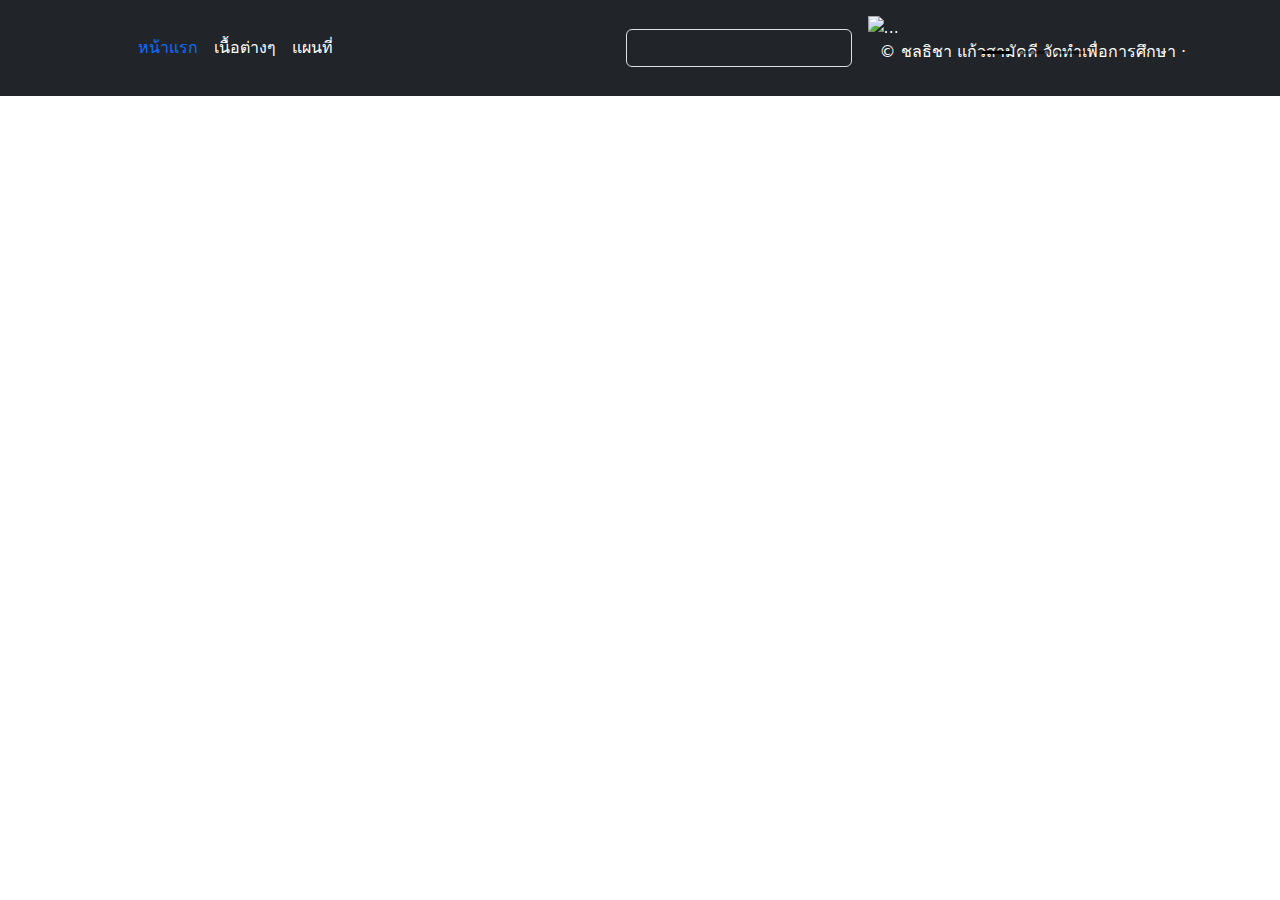
==== map.html @ 11f03c81 "Add files via upload" ====
<!DOCTYPE html>
<html lang="en">
<head>
    <meta charset="UTF-8">
    <meta name="viewport" content="width=device-width, initial-scale=1.0">
    <title>Document</title>
    <link rel="stylesheet" href="css/bootstrap.min.css">
    <script src="js/bootstrap.bundle.min.js"></script>
</head>
<body>
    <!-- หัวของเว็บไซต์ -->
    <main>

        <header class="p-3 text-bg-dark">
            <div class="container">
              <div class="d-flex flex-wrap align-items-center justify-content-center justify-content-lg-start">
                <a href="/" class="d-flex align-items-center mb-2 mb-lg-0 text-white text-decoration-none">
                  <svg class="bi me-2" width="40" height="32" role="img" aria-label="Bootstrap"><use xlink:href="#bootstrap"></use></svg>
                </a>
        
                <ul class="nav col-12 col-lg-auto me-lg-auto mb-2 justify-content-center mb-md-0">
                  <li><a href="index.html" class="nav-link px-2 text-red">หน้าแรก</a></li>
                <li><a href="menu.html" class="nav-link px-2 text-white">เนื้อต่างๆ</a></li>
                <li><a href="map.html" class="nav-link px-2 text-white">แผนที่</a></li>
                  <li><a href="#" class="nav-link px-2 text-white"></a></li>
                </ul>
        
                <form class="col-12 col-lg-auto mb-3 mb-lg-0 me-lg-3" role="search">
                  <input type="search" class="form-control form-control-dark text-bg-dark" placeholder="Search..." aria-label="Search">
                </form>
        
                
        <!------------จบส่วนของ Header------------>
        <!------------เริ่มส่วนของ สไลด์------------>
        <div id="carouselExampleDark" class="carousel carousel-dark slide">
            <div class="carousel-indicators">
              <button type="button" data-bs-target="#carouselExampleDark" data-bs-slide-to="0" class="active" aria-current="true" aria-label="Slide 1"></button>
              <button type="button" data-bs-target="#carouselExampleDark" data-bs-slide-to="1" aria-label="Slide 2"></button>
              <button type="button" data-bs-target="#carouselExampleDark" data-bs-slide-to="2" aria-label="Slide 3"></button>
            </div>
            <div class="carousel-inner">
              <div class="carousel-item active" data-bs-interval="10000">
                <img src="/img/paa.png" class="d-block w-100" alt="...">
              </div> 
          </div>
          <footer class="container">
            <p class="float-end"><a href="#"></a></p>
            <p>© ชลธิชา แก้วสามัคคี จัดทำเพื่อการศึกษา<a href="#"></a> · <a href="#"></a></p>
          </footer>
        </main>
         
      </body>
      </html>
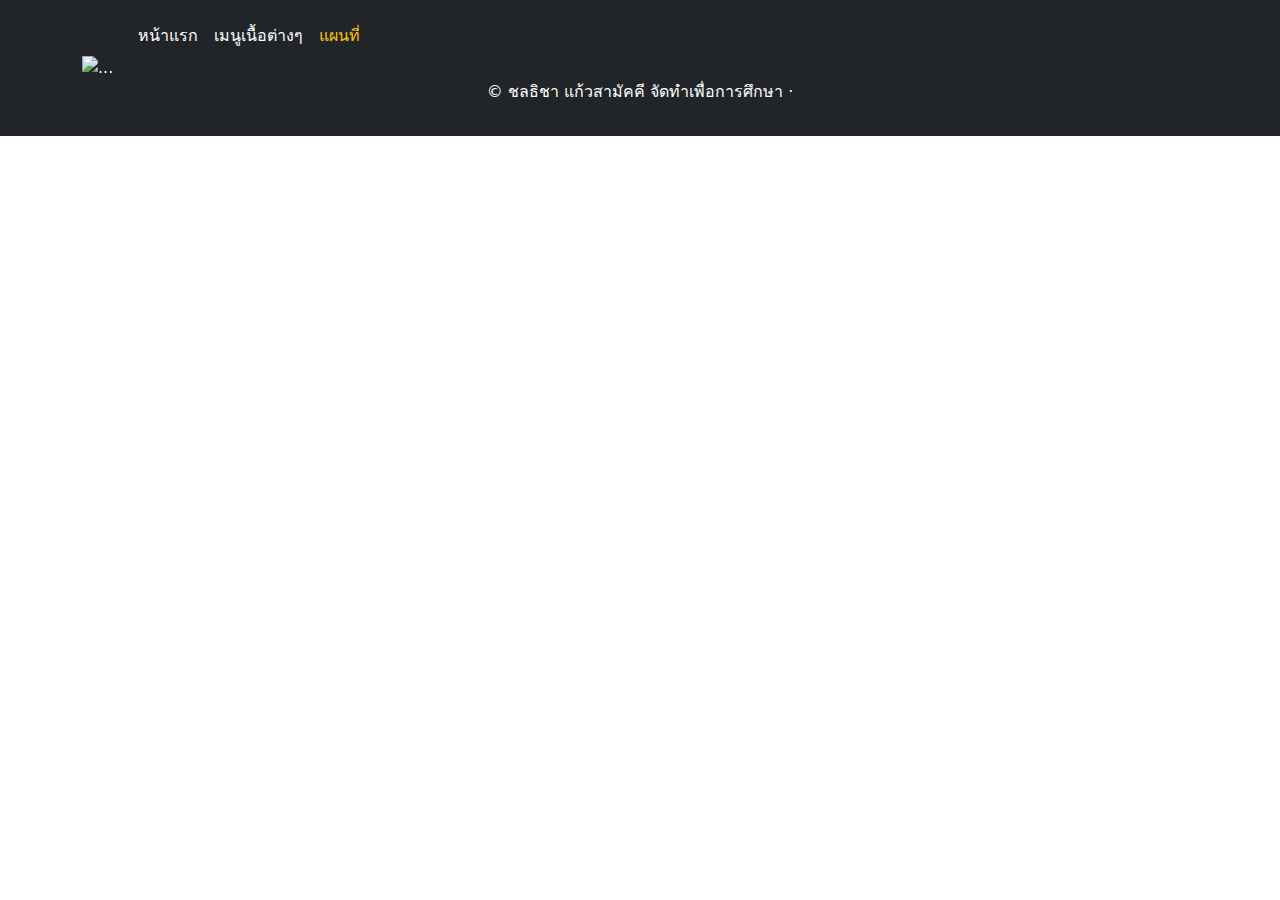
==== commit 205d8d20: "Add files via upload" ====
--- a/map.html
+++ b/map.html
@@ -6,6 +6,14 @@
     <title>Document</title>
     <link rel="stylesheet" href="css/bootstrap.min.css">
     <script src="js/bootstrap.bundle.min.js"></script>
+    <link href="https://unpkg.com/aos@2.3.1/dist/aos.css" rel="stylesheet">
+    <script src="https://unpkg.com/aos@2.3.1/dist/aos.js"></script>
+    <link rel="stylesheet" href="css/bootstrap.min.css">
+    <script src="js/bootstrap.bundle.min.js"></script>
+    <link rel="preconnect" href="https://fonts.googleapis.com">
+<link rel="preconnect" href="https://fonts.gstatic.com" crossorigin>
+<link href="https://fonts.googleapis.com/css2?family=Kodchasan:ital,wght@0,200;0,300;0,400;0,500;0,600;0,700;1,200;1,300;1,400;1,500;1,600;1,700&display=swap" rel="stylesheet">
+<link rel="stylesheet" href="css/font.css">
 </head>
 <body>
     <!-- หัวของเว็บไซต์ -->
@@ -19,35 +27,32 @@
                 </a>
         
                 <ul class="nav col-12 col-lg-auto me-lg-auto mb-2 justify-content-center mb-md-0">
-                  <li><a href="index.html" class="nav-link px-2 text-red">หน้าแรก</a></li>
-                <li><a href="menu.html" class="nav-link px-2 text-white">เนื้อต่างๆ</a></li>
-                <li><a href="map.html" class="nav-link px-2 text-white">แผนที่</a></li>
+                  <li><a href="index.html" class="nav-link px-2 text-white">หน้าแรก</a></li>
+                <li><a href="menu.html" class="nav-link px-2 text-white">เมนูเนื้อต่างๆ</a></li>
+                <li><a href="map.html" class="nav-link px-2 text-warning">แผนที่</a></li>
                   <li><a href="#" class="nav-link px-2 text-white"></a></li>
                 </ul>
         
-                <form class="col-12 col-lg-auto mb-3 mb-lg-0 me-lg-3" role="search">
-                  <input type="search" class="form-control form-control-dark text-bg-dark" placeholder="Search..." aria-label="Search">
-                </form>
+               
         
                 
         <!------------จบส่วนของ Header------------>
         <!------------เริ่มส่วนของ สไลด์------------>
-        <div id="carouselExampleDark" class="carousel carousel-dark slide">
-            <div class="carousel-indicators">
-              <button type="button" data-bs-target="#carouselExampleDark" data-bs-slide-to="0" class="active" aria-current="true" aria-label="Slide 1"></button>
-              <button type="button" data-bs-target="#carouselExampleDark" data-bs-slide-to="1" aria-label="Slide 2"></button>
-              <button type="button" data-bs-target="#carouselExampleDark" data-bs-slide-to="2" aria-label="Slide 3"></button>
-            </div>
+       
             <div class="carousel-inner">
               <div class="carousel-item active" data-bs-interval="10000">
                 <img src="/img/paa.png" class="d-block w-100" alt="...">
               </div> 
           </div>
-          <footer class="container">
+          <footer class="container text-center">
             <p class="float-end"><a href="#"></a></p>
             <p>© ชลธิชา แก้วสามัคคี จัดทำเพื่อการศึกษา<a href="#"></a> · <a href="#"></a></p>
           </footer>
         </main>
+        
+        <script>
+          AOS.init();
+        </script>
          
       </body>
       </html>